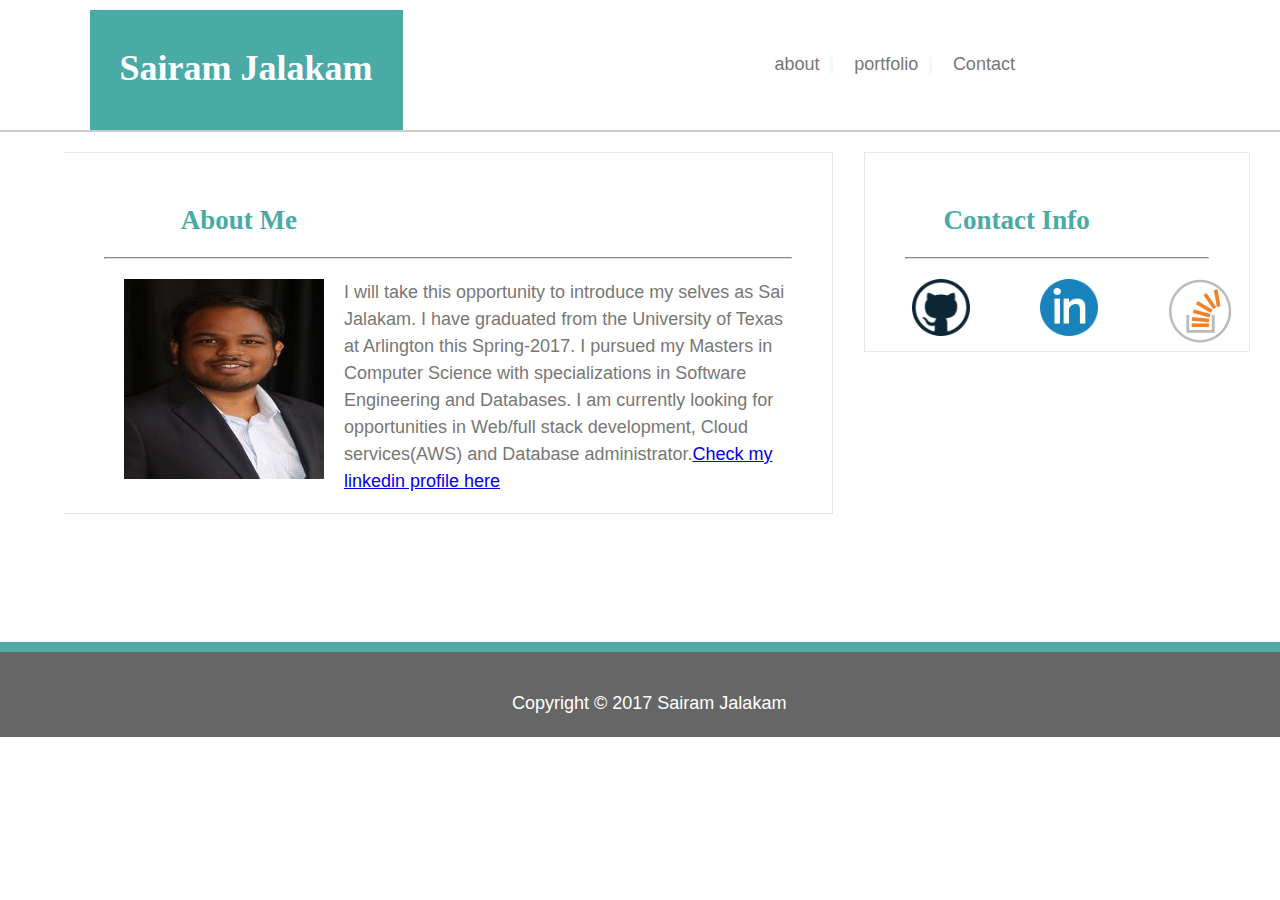
==== index.html @ 13c807d5 "nexttofinalchanges" ====
<!-- CSS Stylesheets with Relative Paths -->

<!DOCTYPE html>
<html lang="en-us">

<head>
  <meta charset="UTF-8">
  <title>My Portfolio Page</title>
  <link rel="stylesheet" type="text/css" href="assets/css/style.css">
</head>

<body>




  <header id ="pageHeader">
    <div id ="headerDiv1">
      <h1 id = "stuBio">Sairam Jalakam</h1>
    </div>
    <div id ="headerDiv2">
      <nav>
        <ul>
          <li><a class="active" href="index.html">about</a><span>|</span</li>
          <li><a href="portfolio.html">portfolio</a><span>|</span</li>
          <li><a href="contact.html">Contact</a></li>
        </ul>
      </nav>
    </div>
  </header>

  <div class = "content">

    <section id= "firstPart">

      <h2 class ="aboutMe">About Me</h2>
      <hr>

      <img  id="image"src="assets/images/sairam.jpg" alt="Sairam jalakam Devarajulu">

      <p id = "introPara">I will take this opportunity to introduce my selves as Sai Jalakam. I have graduated from the University of Texas at Arlington this Spring-2017. I pursued my Masters in Computer Science with specializations in Software Engineering and Databases. I am currently looking for opportunities in Web/full stack development, Cloud services(AWS) and Database administrator.<a href="https://www.linkedin.com/in/sairamjalakam/">Check my linkedin profile here</a></p>
    </section>

    <section id = "secondPart">
      <h2 class = "aboutMe">Contact Info</h2>
      <hr>
      <ul>
        <li style = "margin-left:10%"><a href="https://github.com/jalakamsairam"target="_blank"><img src = "assets/images/github.png"></a></li>
        <li><a href="https://www.linkedin.com/in/sairamjalakam/" target="_blank"><img src = "assets/images/linkedin.png"></a></li>
        <li><a href="https://www.linkedin.com/in/sairamjalakam/" target = "_blank"><img style = "height:64px;width:64px;" src = "assets/images/stackoverflow.png" target = "_blank"></a></li>
      </ul>
    </section>
  </div>

   <div class="push"></div>
  </div>

  <footer>
    <div id = "footer-div">
      <p>Copyright © 2017 Sairam Jalakam </p>
    </div>
  </footer>
</body>

</html>
---- assets/css/style.css ----
#stuBio{
height:88px;
font-weight: bold;
color:white;
text-align: center;
margin-left: 00px;
padding-left: 30px;
margin-top: 0px;
padding-top: 45px;
padding-right: 30px;
}


h1,h2{
  font-family: 'Georgia', Times, Times New Roman, serif;
  color:#4aaaa5;
}

#pageHeader{
height:120px;
width:100%;
background-color: white;
vertical-align: middle;
text-align: center;
margin-top: 10px;
border-bottom: 2px;
border-color: #cccccc;
border-top: 0px;
border-style: solid;
border-left: 0px;
border-right: 0px;
}

.aboutMe{
  padding-top:32px;
  padding-left: 40px;
  margin-left: 10%;
}
header li{
  float:left;
}
nav a{
  color:#777777;
  text-decoration: none;
}
#headerDiv1 {
  width: auto;
  background-color: #4aaaa5;
  margin-left: 7%;
  float: left;
  height: 120px;
}
#headerDiv2{
  width: 500px;
  float: right;
  margin-right: 2%;
  margin-left:0px;
}
#image{
  float:left;
  margin-left:20px;
  padding-top:0px;
  padding-left: 40px;
  margin-right: 20px;

}

#introPara{
  margin-left:30%;
  float:relative;
  padding-right:40px;
  position: relative;
}

hr{
  border-width: 1.5px;
  border-color: #DCDCDC;
  margin:20px 40px 20px 40px;

}

#firstPart{
  height: auto;
  width:60%;
  float:left;
  background-color: white;
  border-style: solid;
  border-width: 1px;
  border-color: #E7E7E7; 
  margin-top: 20px;
  border-left: 400px;
  margin-left: 5%;
  margin-bottom:10%;
}
#secondPart{
  height:auto;
  width:30%;
  float:right;
  background-color: white;
  border-style: solid;
  border-width: 1px;
  border-color: #E7E7E7;
  margin-right: 30px; 
  margin-top :20px;
}

body{
  padding: 0;
  margin: 0;
  font-family:'Arial', 'Helvetica Neue', Helvetica, sans-serif;
  font-size: 18px;
  line-height: 150%;
  background: url(https://s3-us-west-2.amazonaws.com/s.cdpn.io/652/confectionary.png);
  color:#777777;


}

.box-set p{

}

nav ul{

  margin-left:10px;
  padding:0;
  list-style:none;

}

nav li {

  margin-left: 10px;
  display:inline-block;
  padding-top: 23px;
  padding-right: 0px;
}
span{
  padding-left: 10px;
  padding-right: 10px;
  color:#F2F2F2;
}

footer {
    /*position:absolute; 
    left: 0;
  bottom: 0;
    height: 100px;
    width: 110%;*/
    clear: both;
background-color:#666666;
border-top:10px; 
border-bottom: 0px;
border-left:0px;
border-right:0px;
border-style: solid;
border-color: #4fa9a4;
bottom: 0;
margin-top:20px;
}

#footer-div{

  margin-left: 40%;
}

#footer-div p {
  color:#FFFFFF;
  padding:20px 0px;

}
#secondPart ul{
margin-left:10px;
  padding:0;
  list-style:none;

}

#secondPart li{
 float:left;

}


#secondPart li img{

  height: 50%;
 width: 45%; 
}

form {
  margin-left: 10%;
}
form #name,#email,#message{
  padding-top: 0px;
}

form input {
width:95%;
height:50px;
border: groove;
border-color:#bcbcbc;
margin-bottom:20px;
}
form textarea{
width:95%;
height:150px;
border:groove;
border-color:#bcbcbc;
margin-bottom:20px;
}

form #submit{

font-size: 30px;
color:#fff;
background-color: #4aaaa5;
border-style: none;
}
.box-set {
  position: relative;
  height: 400px;
  

}

.box {
  /* relative positioning */
  position: relative;
  width: 150px;
  height: 150px;
  background: #2db34a;
  border: 2px solid black;
  background-repeat: no-repeat;
}

.box-1 {
  top: 20px;
  background: url(../images/box1.png);
  
}

.box-2 {
  
  background: url(../images/box2.jpg);
}

.box-3 {
  background: url(../images/box3.jpg);  
  clear:both;
}

.box-4 {
   background: url(../images/box4.jpg);
}

nav a:hover{

background-color: #d8d4d4;
}
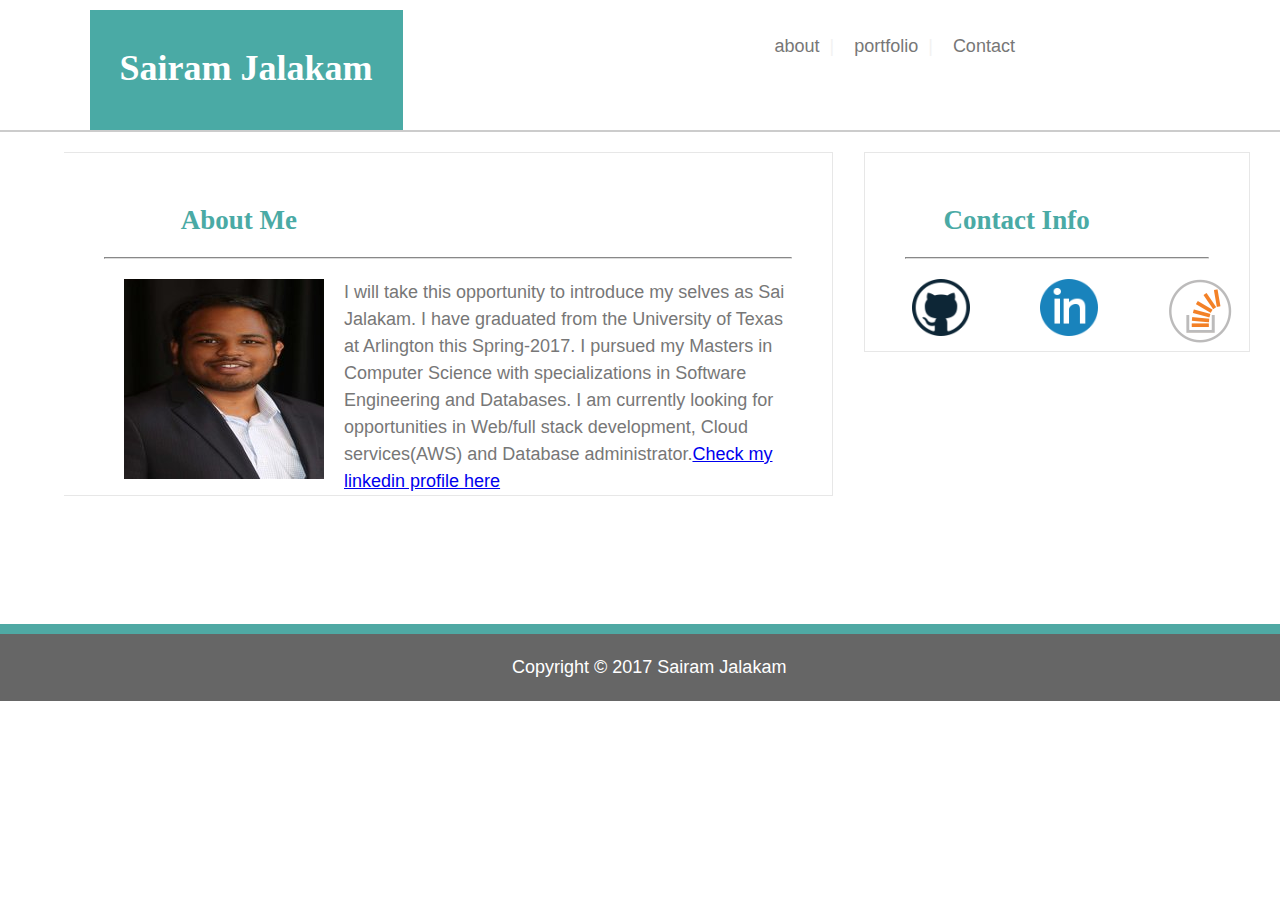
==== commit 6a24d66f: "finalchanges" ====
--- a/index.html
+++ b/index.html
@@ -6,6 +6,7 @@
 <head>
   <meta charset="UTF-8">
   <title>My Portfolio Page</title>
+  <link rel="stylesheet" type="text/css" href="assets/css/reset.css">
   <link rel="stylesheet" type="text/css" href="assets/css/style.css">
 </head>
 
--- a/assets/css/style.css
+++ b/assets/css/style.css
@@ -112,11 +112,33 @@
   line-height: 150%;
   background: url(https://s3-us-west-2.amazonaws.com/s.cdpn.io/652/confectionary.png);
   color:#777777;
-
-
-}
-
-.box-set p{
+}
+
+h1 { 
+    display: block;
+    font-size: 2em;
+    margin-top: 0.67em;
+    margin-bottom: 0.67em;
+    margin-left: 0;
+    margin-right: 0;
+    font-weight: bold;
+}
+
+h2 {
+    display: block;
+    font-size: 1.5em;
+    margin-top: 0.83em;
+    margin-bottom: 0.83em;
+    margin-left: 0;
+    margin-right: 0;
+    font-weight: bold;
+}
+
+.box-set p {
+    color: #fff;
+    text-align: center;
+    margin-top: 70%;
+    background-color: #4aaaa5;
 
 }
 
@@ -147,16 +169,16 @@
   bottom: 0;
     height: 100px;
     width: 110%;*/
-    clear: both;
-background-color:#666666;
-border-top:10px; 
-border-bottom: 0px;
-border-left:0px;
-border-right:0px;
-border-style: solid;
-border-color: #4fa9a4;
-bottom: 0;
-margin-top:20px;
+  clear: both;
+  background-color:#666666;
+  border-top:10px; 
+  border-bottom: 0px;
+  border-left:0px;
+  border-right:0px;
+  border-style: solid;
+  border-color: #4fa9a4;
+  bottom: 0;
+  margin-top:20px;
 }
 
 #footer-div{
@@ -220,6 +242,7 @@
 .box-set {
   position: relative;
   height: 400px;
+  margin-left: 10%
   
 
 }
@@ -241,16 +264,21 @@
 }
 
 .box-2 {
-  
+  top: -147px;
+  left: 381px;
   background: url(../images/box2.jpg);
 }
 
 .box-3 {
-  background: url(../images/box3.jpg);  
-  clear:both;
+    top: -121px;
+    left: -1px;
+    background: url(../images/box3.jpg);  
+    clear:both;
 }
 
 .box-4 {
+    top: -292px;
+    left: 379px;
    background: url(../images/box4.jpg);
 }
 
